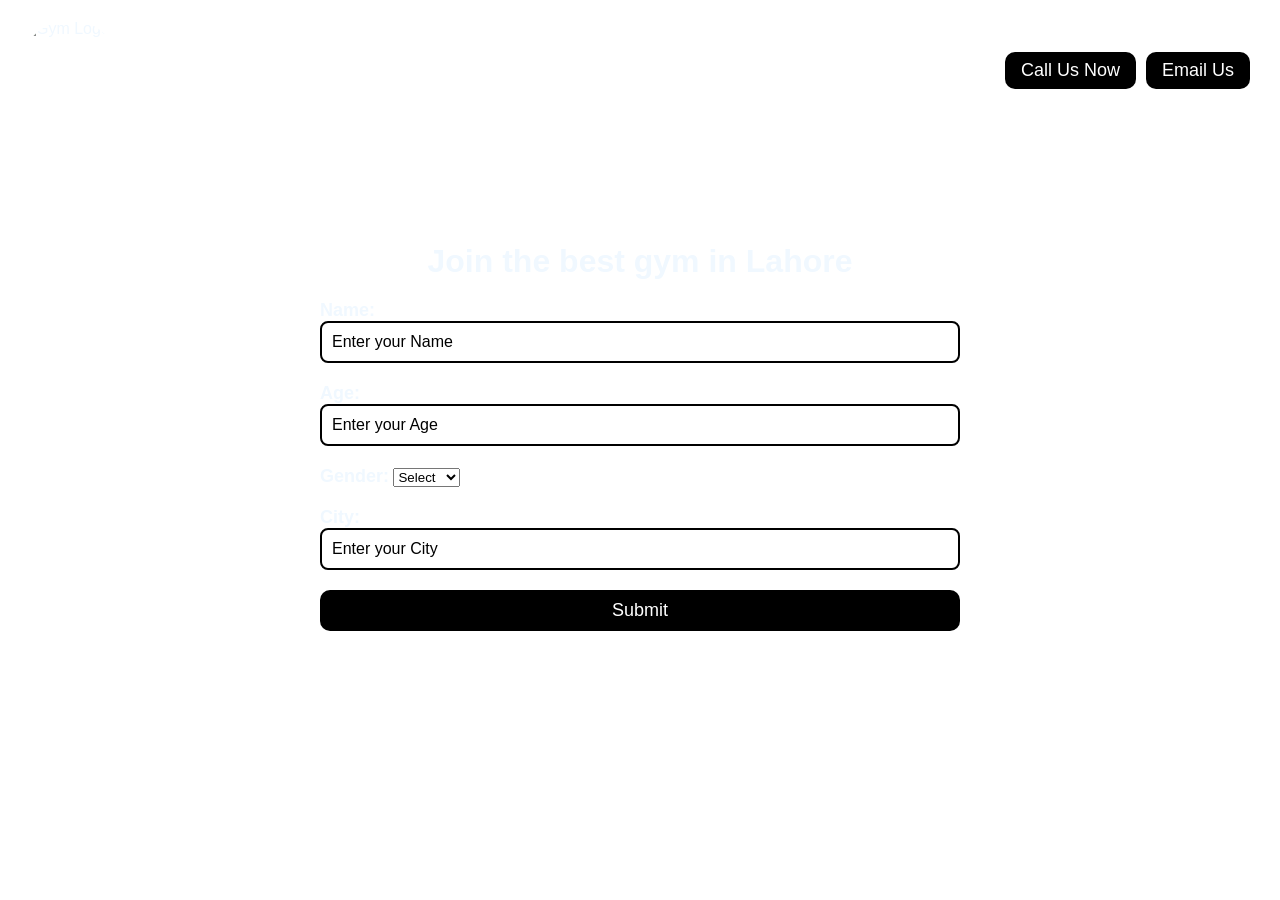
==== Fitness-Web.html @ eedbd85d "Add files via upload" ====
<!DOCTYPE html>
<html lang="en">

<head>
    <meta charset="UTF-8">
    <meta name="viewport" content="width=device-width, initial-scale=1.0">
    <title>Faizan Fitness</title>
    <link rel="stylesheet" href="css/style.css">
    <style>
        
        body {
            font-family: 'Trebuchet MS', 'Lucida Sans Unicode', 'Lucida Grande', 'Lucida Sans', Arial, sans-serif;
            color: aliceblue;
            margin: 0px;
            padding: 0px;
            background: url('img/bg.jpg');
        }

        .header {
            display: flex;
            justify-content: space-between;
            align-items: center;
            padding: 20px;
        }

        .logo {
            display: flex;
            align-items: center;
        }

        .logo img {
    width: 100px;
    height: 100px;
    border-radius: 50%;
    margin-right: 10px;
}


        .logo h1 {
            margin: 0;
            color: white;
        }

        .navbar {
            list-style: none;
            margin: 0;
            padding: 0;
            display: flex;
        }

        .navbar li {
            margin-right: 20px;
        }

        .navbar li a {
            color: white;
            text-decoration: none;
            font-size: 20px;
        }

        .navbar li a:hover {
            text-decoration: underline;
        }

        .actions {
            display: flex;
            align-items: center;
        }

        .btn {
            margin-right: 10px;
            background-color: black;
            color: white;
            padding: 8px 16px;
            border-radius: 10px;
            font-size: 18px;
            cursor: pointer;
            border: none;
        }

        .btn:hover {
            background-color: gray;
        }

        .container {
            border: 2px solid white;
            margin: 50px auto;
            padding: 30px;
            width: 50%;
            border-radius: 28px;
            background-color: rgba(255, 255, 255, 0.3);
        }

        .container h1 {
            text-align: center;
            margin-bottom: 20px;
        }

        .form-group {
            margin-bottom: 20px;
        }

        .form-group input {
            display: block;
            width: 100%;
            padding: 10px;
            border: 2px solid black;
            border-radius: 8px;
            font-size: 16px;
            box-sizing: border-box;
        }

        .form-group input::placeholder {
            color: black;
        }

        .form-group label {
            font-size: 18px;
            font-weight: bold;
            margin-bottom: 5px;
        }

        .btn-submit {
            display: block;
            width: 100%;
            background-color: black;
            color: white;
            padding: 10px;
            border: none;
            border-radius: 10px;
            font-size: 18px;
            cursor: pointer;
        }

        .btn-submit:hover {
            background-color: gray;
        }
    </style>
</head>

<body>
    <header class="header">
        <div class="logo">
            <img src="img/gym.jpeg" alt="Gym Logo">
            <h1>Faizan Fitness</h1>
        </div>

        <nav>
            <ul class="navbar">
                <li><a href="#" class="active">Home</a></li>
                <li><a href="#">About</a></li>
                <li><a href="#">Fitness Calculator</a></li>
                <li><a href="#">Contact Us</a></li>
            </ul>
        </nav>

        <div class="actions">
            <button class="btn">Call Us Now</button>
            <button class="btn">Email Us</button>
        </div>
    </header>

    <div class="container">
        <h1>Join the best gym in Lahore</h1>
        <form action="noaction.php">
            <div class="form-group">
                <label for="name">Name:</label>
                <input type="text" id="name" name="name" placeholder="Enter your Name" required>
            </div>
            <div class="form-group">
                <label for="age">Age:</label>
                <input type="number" id="age" name="age" placeholder="Enter your Age" required>
            </div>
            <div class="form-group">
                <label for="gender">Gender:</label>
                <select id="gender" name="gender" required>
                    <option value="">Select</option>
                    <option value="male">Male</option>
                    <option value="female">Female</option>
                    <option value="other">Other</option>
                </select>
            </div>
            <div class="form-group">
                <label for="city">City:</label>
                <input type="text" id="city" name="city" placeholder="Enter your City" required>
            </div>
            <button type="submit" class="btn-submit">Submit</button>
        </form>
    </div>
</body>

</html>
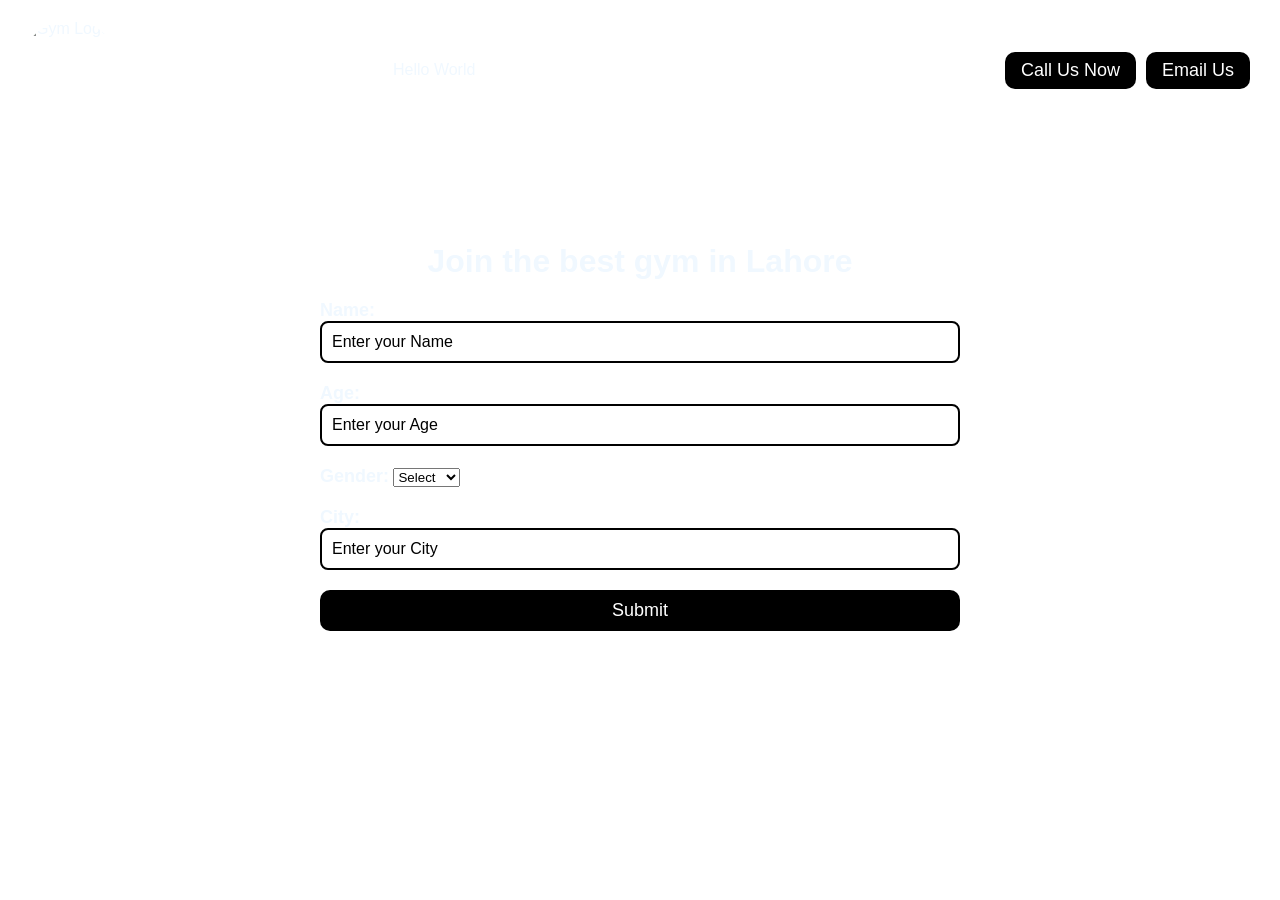
==== commit f0a1ac45: "Added a paragraph" ====
--- a/Fitness-Web.html
+++ b/Fitness-Web.html
@@ -22,6 +22,7 @@
             align-items: center;
             padding: 20px;
         }
+    
 
         .logo {
             display: flex;
@@ -144,7 +145,7 @@
             <img src="img/gym.jpeg" alt="Gym Logo">
             <h1>Faizan Fitness</h1>
         </div>
-
+<p>Hello World</p>
         <nav>
             <ul class="navbar">
                 <li><a href="#" class="active">Home</a></li>
